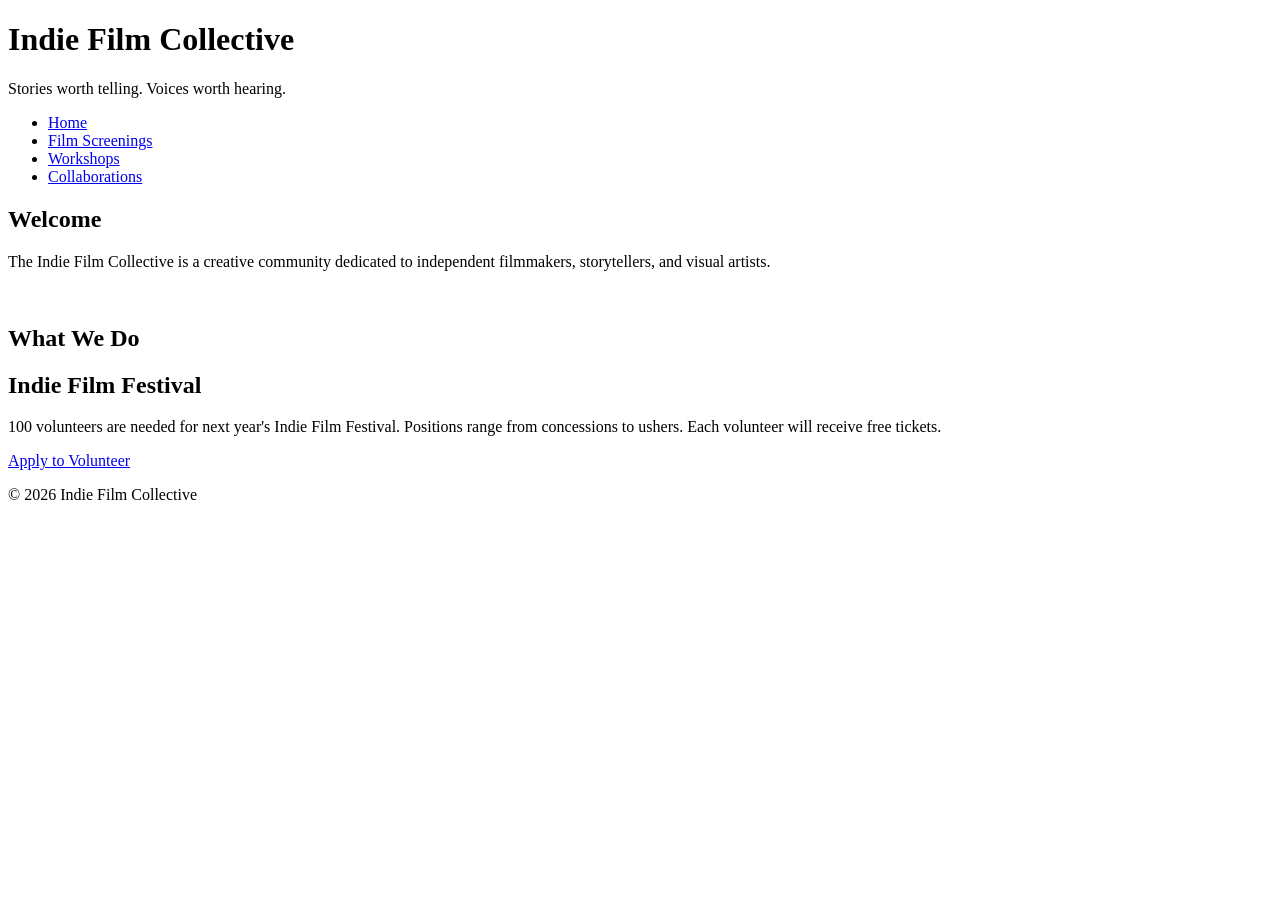
==== index.html @ 91b002a9 "Added new pages" ====
<!DOCTYPE html>
<html lang="en">
<head>
    <meta charset="UTF-8">
    <meta name="viewport" content="width=device-width, initial-scale=1.0">
    <title>Indie Film Collective</title>
    <link rel="stylesheet" href="styles.css">
</head>

<body>
<header>
    <h1>Indie Film Collective</h1>
    <p>Stories worth telling. Voices worth hearing.</p>
</header>
<nav>
    <ul>
        <li><a href="index.html">Home</a></li>
        <li><a href="screenings.html">Film Screenings</a></li>
        <li><a href="workshops.html">Workshops</a></li>
        <li><a href="collaborations.html">Collaborations</a></li>
    </ul>
</nav>
<main>
    <!-- This section stays on the homepage -->
    <section>
        <h2>Welcome</h2>
        <p>The Indie Film Collective is a creative community dedicated to independent filmmakers, storytellers, and visual artists.</p>
        <img src="images/filmmaker.jpg" width="500" alt="">
    </section>
    <section> <!-- This section can be deleted from the homepage. It will not be copied to a new page -->
        <h2>What We Do</h2>
        <div class="card-row">
            <!-- Transfer this section the the new screenings page -->
            
            <!-- Transfer this section the the new workshops page -->
                        
            <!-- Transfer this section the the new collaborations page -->
            
        </div>
    </section>
</main>
<!--Copy this aside in each new page-->
<aside>
    <h2>Indie Film Festival</h2>
    <p>100 volunteers are needed for next year's Indie Film Festival. Positions range from concessions to ushers. Each volunteer will receive free tickets.</p>
    <a href="#">Apply to Volunteer</a>
</aside>
<!--Copy this footer in each new page-->
<footer>
    <p>&copy; 2026 Indie Film Collective</p>
</footer>
</body>
</html>
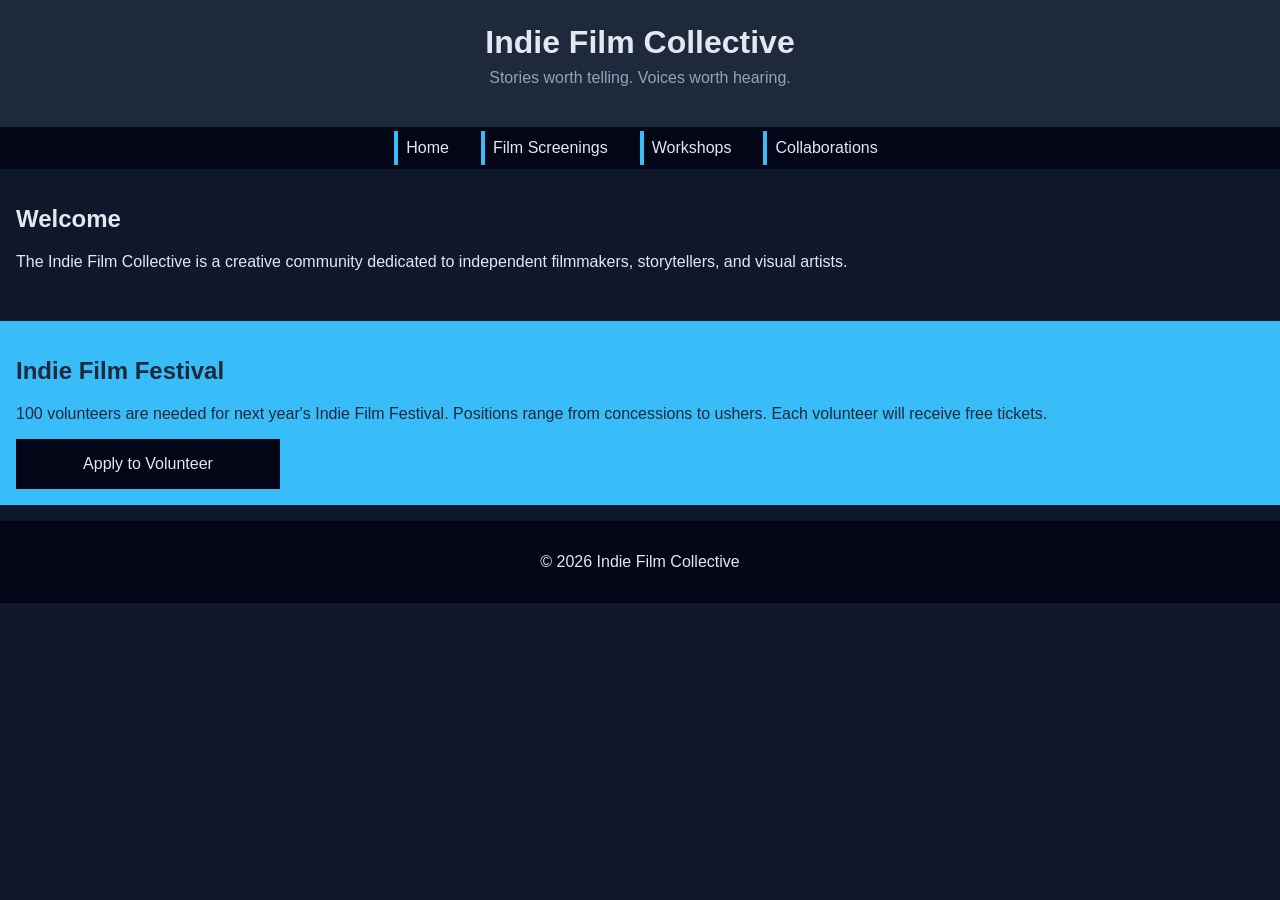
==== commit c65238eb: "Added Responsive CSS to all pages" ====
--- a/index.html
+++ b/index.html
@@ -3,8 +3,8 @@
 <head>
     <meta charset="UTF-8">
     <meta name="viewport" content="width=device-width, initial-scale=1.0">
+    <link rel="stylesheet" href="styles.css">
     <title>Indie Film Collective</title>
-    <link rel="stylesheet" href="styles.css">
 </head>
 
 <body>
@@ -27,17 +27,6 @@
         <p>The Indie Film Collective is a creative community dedicated to independent filmmakers, storytellers, and visual artists.</p>
         <img src="images/filmmaker.jpg" width="500" alt="">
     </section>
-    <section> <!-- This section can be deleted from the homepage. It will not be copied to a new page -->
-        <h2>What We Do</h2>
-        <div class="card-row">
-            <!-- Transfer this section the the new screenings page -->
-            
-            <!-- Transfer this section the the new workshops page -->
-                        
-            <!-- Transfer this section the the new collaborations page -->
-            
-        </div>
-    </section>
 </main>
 <!--Copy this aside in each new page-->
 <aside>
--- a/styles.css
+++ b/styles.css
@@ -0,0 +1,126 @@
+/* CSS by Christina Carrasquilla, iteration by */
+
+/* ===== Color Palette ===== 
+
+    backgound: #0f172a;
+    nav-footer: #020617;
+    card: #1e293b;
+    text-main: #e2e8f0;
+    text-muted: #94a3b8;
+    accent: #38bdf8;
+}
+*/
+
+/* ===== GLOBAL (Base) Styles ===== */
+body {
+    font-family: Helvetica, Arial, sans-serif;
+    margin: 0;
+    background-color: #0f172a;
+    color: #e2e8f0;
+    min-width:500px;
+    display:grid;
+    grid-template-columns:1fr;
+}
+
+header {
+    background-color: #1e293b;
+    text-align: center;
+    padding: 1.5rem;
+}
+
+header h1 {
+    margin: 0;
+}
+
+header p {
+    margin-top: 0.5rem;
+    color: #94a3b8;
+}
+
+nav {
+    background-color: #020617;
+}
+
+nav ul {
+    list-style: none;
+    margin: 0;
+    padding: 0;
+}
+
+nav a {
+    color: #e2e8f0;
+    text-decoration: none;
+    padding: 0.5rem;
+    display: block;
+    border-left: 4px solid #38bdf8;
+    margin: .25rem;
+}
+
+nav a:hover {
+    background-color: #334155;
+}
+
+main {
+    padding: 1rem;
+}
+
+img {
+    width:100%;
+}
+
+#screenings, #workshops, #collaborations {
+    background-color: #1e293b;
+    padding: 1rem;
+    padding: 1rem;
+    border-left: 4px solid #38bdf8;
+}
+
+aside {
+    background-color: #38bdf8;
+    color: #1e293b;
+    padding: 1rem;
+    padding: 1rem;
+}
+
+aside a {
+    max-width: 200px;
+}
+
+a {
+    display:block;
+    background-color:#020617;
+    color:#e2e8f0;
+    padding:1rem 2rem;
+    text-decoration:none;
+    text-align:center;
+}
+a:hover {
+    color:#020617;
+    background-color:#e2e8f0;
+}
+
+footer {
+    background-color: #020617;
+    text-align: center;
+    padding: 1rem;
+    margin-top: 1rem;
+}
+
+/* ===== Media Query (Medium) ===== */
+/* write a media query for a screen with at least 800px */
+/* change the body's grid template to 1fr 300px */
+/* target the header, nav, and footer and style their grid-column to 1/-1 */
+/* target the nav and display it flex, spaceed around */
+/* target the .card-row to display flex */
+/* target the sections in .card-row witha width for 30% */
+@media screen and (min-width:800px) {
+    nav ul {
+        display: flex;
+        gap: 1rem;
+        justify-content: center;
+    }
+
+    img {
+        max-width: 800px;
+    }
+}
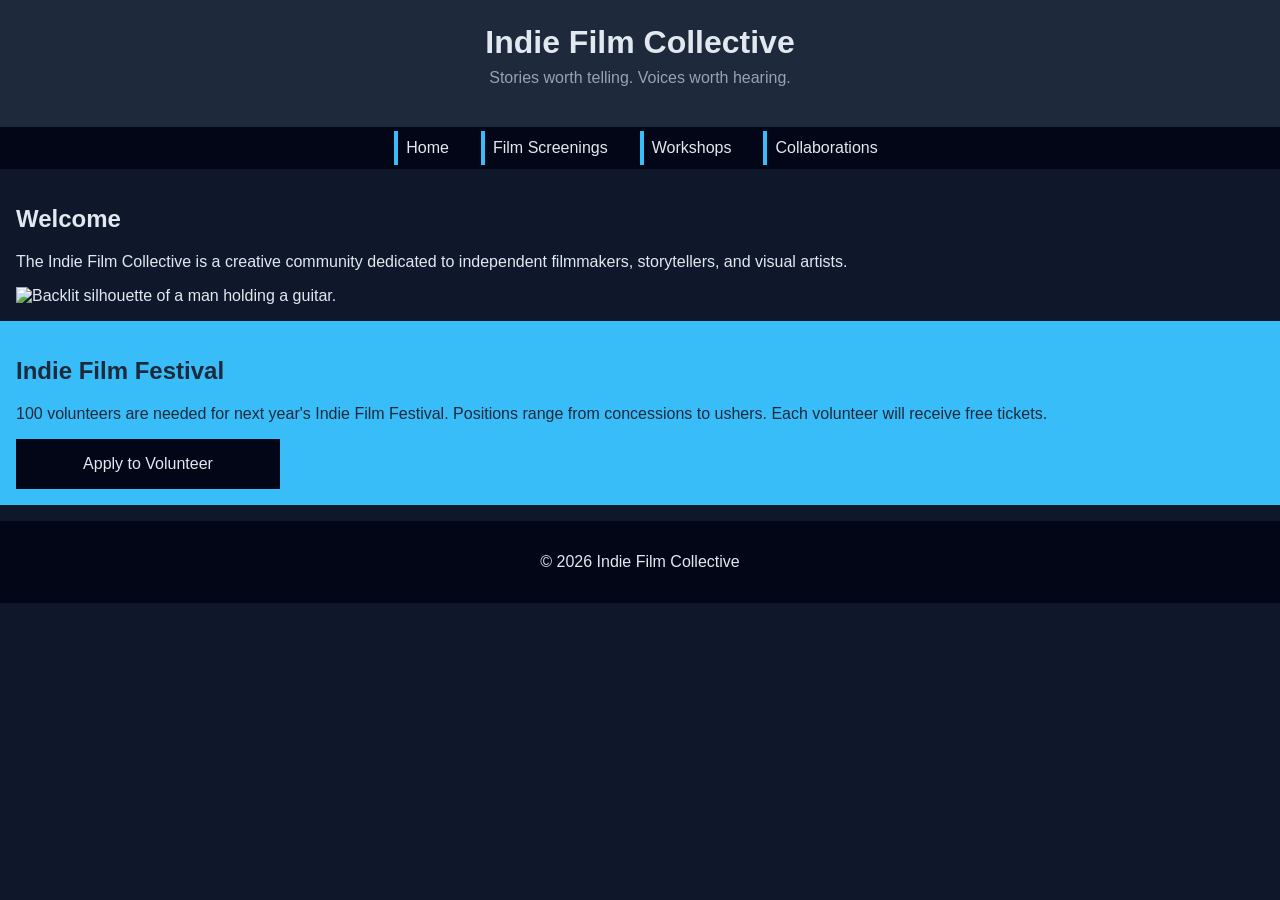
==== commit 979e7275: "Alt image text added" ====
--- a/index.html
+++ b/index.html
@@ -25,7 +25,7 @@
     <section>
         <h2>Welcome</h2>
         <p>The Indie Film Collective is a creative community dedicated to independent filmmakers, storytellers, and visual artists.</p>
-        <img src="images/filmmaker.jpg" width="500" alt="">
+        <img src="images/filmmaker.jpg" width="500" alt="Backlit silhouette of a man holding a guitar.">
     </section>
 </main>
 <!--Copy this aside in each new page-->
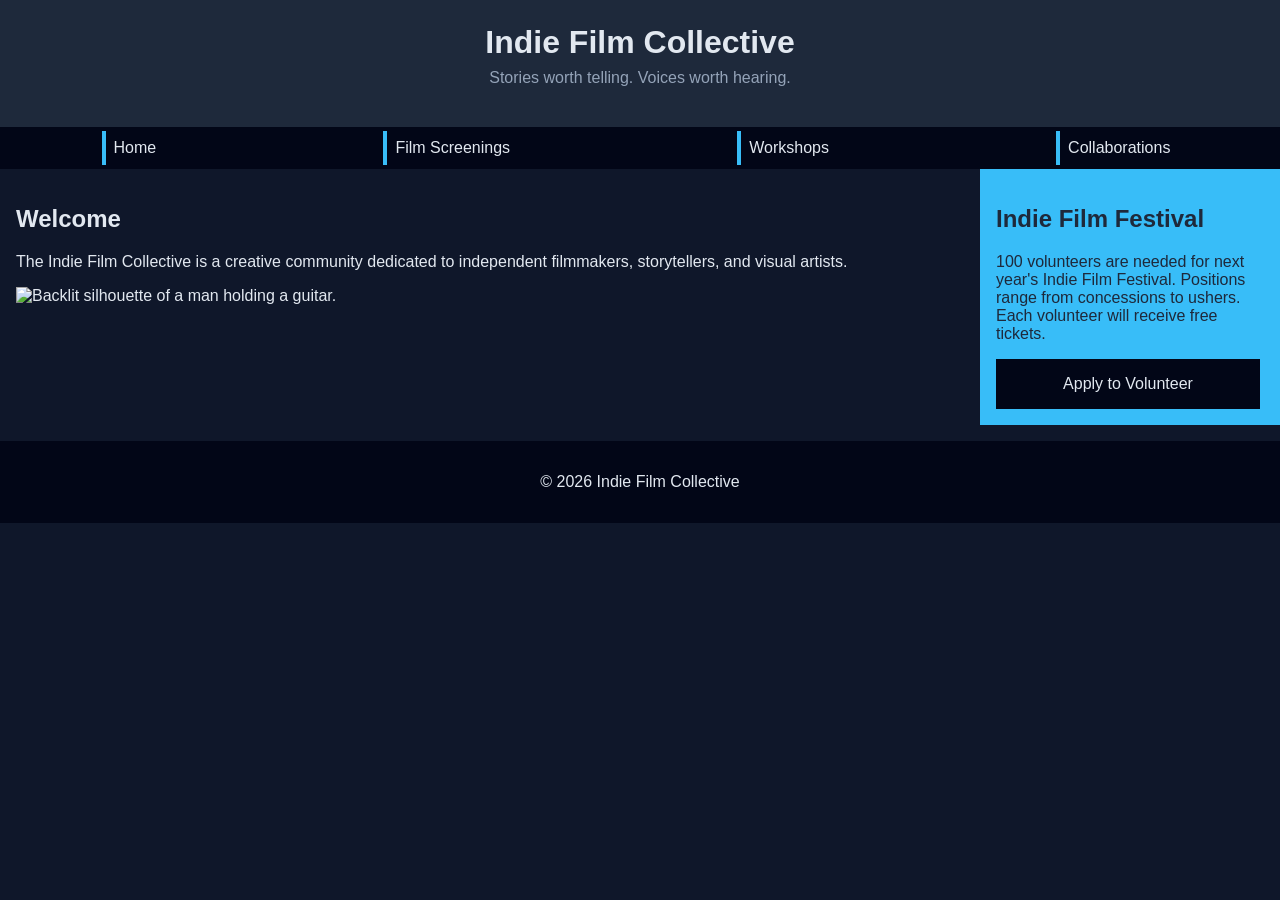
==== commit e863eb57: "Final updates and Responsive Element tweaks" ====
--- a/index.html
+++ b/index.html
@@ -22,11 +22,11 @@
 </nav>
 <main>
     <!-- This section stays on the homepage -->
-    <section>
-        <h2>Welcome</h2>
-        <p>The Indie Film Collective is a creative community dedicated to independent filmmakers, storytellers, and visual artists.</p>
-        <img src="images/filmmaker.jpg" width="500" alt="Backlit silhouette of a man holding a guitar.">
-    </section>
+        <section>
+            <h2>Welcome</h2>
+            <p>The Indie Film Collective is a creative community dedicated to independent filmmakers, storytellers, and visual artists.</p>
+            <img src="images/filmmaker.jpg" width="500" alt="Backlit silhouette of a man holding a guitar.">
+        </section>
 </main>
 <!--Copy this aside in each new page-->
 <aside>
--- a/styles.css
+++ b/styles.css
@@ -1,8 +1,8 @@
-/* CSS by Christina Carrasquilla, iteration by */
+/* CSS by Christina Carrasquilla, iteration by Emily Nappen */
 
 /* ===== Color Palette ===== 
 
-    backgound: #0f172a;
+    background: #0f172a;
     nav-footer: #020617;
     card: #1e293b;
     text-main: #e2e8f0;
@@ -107,20 +107,27 @@
 }
 
 /* ===== Media Query (Medium) ===== */
-/* write a media query for a screen with at least 800px */
-/* change the body's grid template to 1fr 300px */
-/* target the header, nav, and footer and style their grid-column to 1/-1 */
-/* target the nav and display it flex, spaceed around */
-/* target the .card-row to display flex */
-/* target the sections in .card-row witha width for 30% */
 @media screen and (min-width:800px) {
+    body {
+        grid-template-columns: 1fr 300px;
+    }
+
+    header, nav, footer {
+        grid-column: 1/-1;
+    }
+    
     nav ul {
         display: flex;
         gap: 1rem;
-        justify-content: center;
+        justify-content: space-around;
     }
 
-    img {
-        max-width: 800px;
+    .card-row {
+        display: flex;
+        gap: 1rem;
+    }
+
+    .card-row section {
+        width: 30%;
     }
 }
